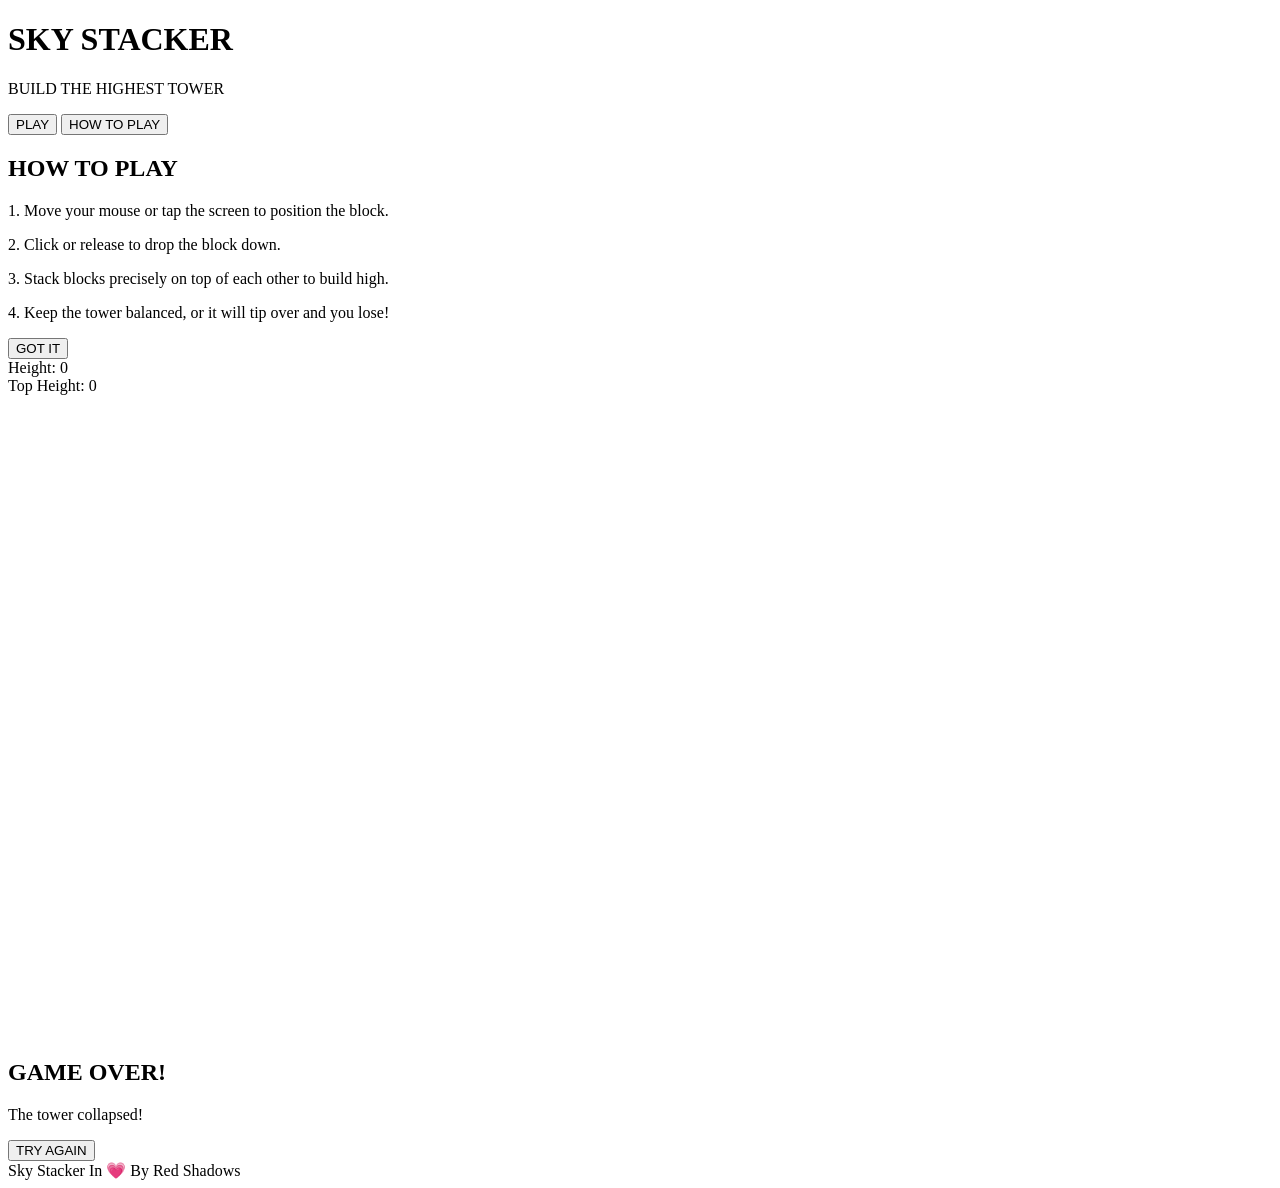
==== skyStacker.html @ 26a72b55 "✨| UPLOADED" ====
<!-- DEVELOPED BY RED SHADOWS -->

<!DOCTYPE html>
<html lang="en" dir="ltr">
<head>
    <meta charset="UTF-8">
    <meta name="viewport" content="width=device-width, initial-scale=1.0">
    <meta name="description" content="Play SkyStacker, an exciting physics-based tower building game. Stack blocks precisely, keep your balance, and build the highest tower possible!">
    <title>SkyStacker</title>
    <link rel="stylesheet" href="style/skyStacker.css">
</head>
<body>
    <div id="game-container">
        
        <div id="start-screen">
            <h1 class="game-title">SKY STACKER</h1>
            <p class="game-subtitle">BUILD THE HIGHEST TOWER</p>
            <div class="menu-buttons">
                <button id="play-btn" class="pixel-btn">PLAY</button>
    
                <button id="how-to-btn" class="pixel-btn">HOW TO PLAY</button>
            </div>
        </div>

        <div id="how-to-screen" class="hidden">
            <div class="instructions-panel">
                <h2>HOW TO PLAY</h2>
                <p>1. Move your mouse or tap the screen to position the block.</p>
                <p>2. Click or release to drop the block down.</p>
                <p>3. Stack blocks precisely on top of each other to build high.</p>
                <p>4. Keep the tower balanced, or it will tip over and you lose!</p>
                <button id="close-how-to-btn" class="pixel-btn">GOT IT</button>
            </div>

        </div>

        <div id="game-ui" class="hidden">
            <div class="score-bubble">
                <div id="score">Height: 0</div>
                <div id="top-score"> Top Height: 0</div>
            </div>
        </div>

        <canvas id="gameCanvas" width="480" height="640"></canvas>

        <div id="game-over-screen" class="hidden">
            <h2>GAME OVER!</h2>
            <p id="winner-text">The tower collapsed!</p>
            <button id="restart-btn" class="pixel-btn">TRY AGAIN</button>
        </div>

        <div id="game-footer">
            <span>Sky Stacker In 💗 By Red Shadows</span>
        </div>

    </div>

    <script src="js/blocks.js"></script>
    <script src="js/physics.js"></script>
    <script src="js/input.js"></script>
    <script src="js/main.js"></script>
</body>
</html>
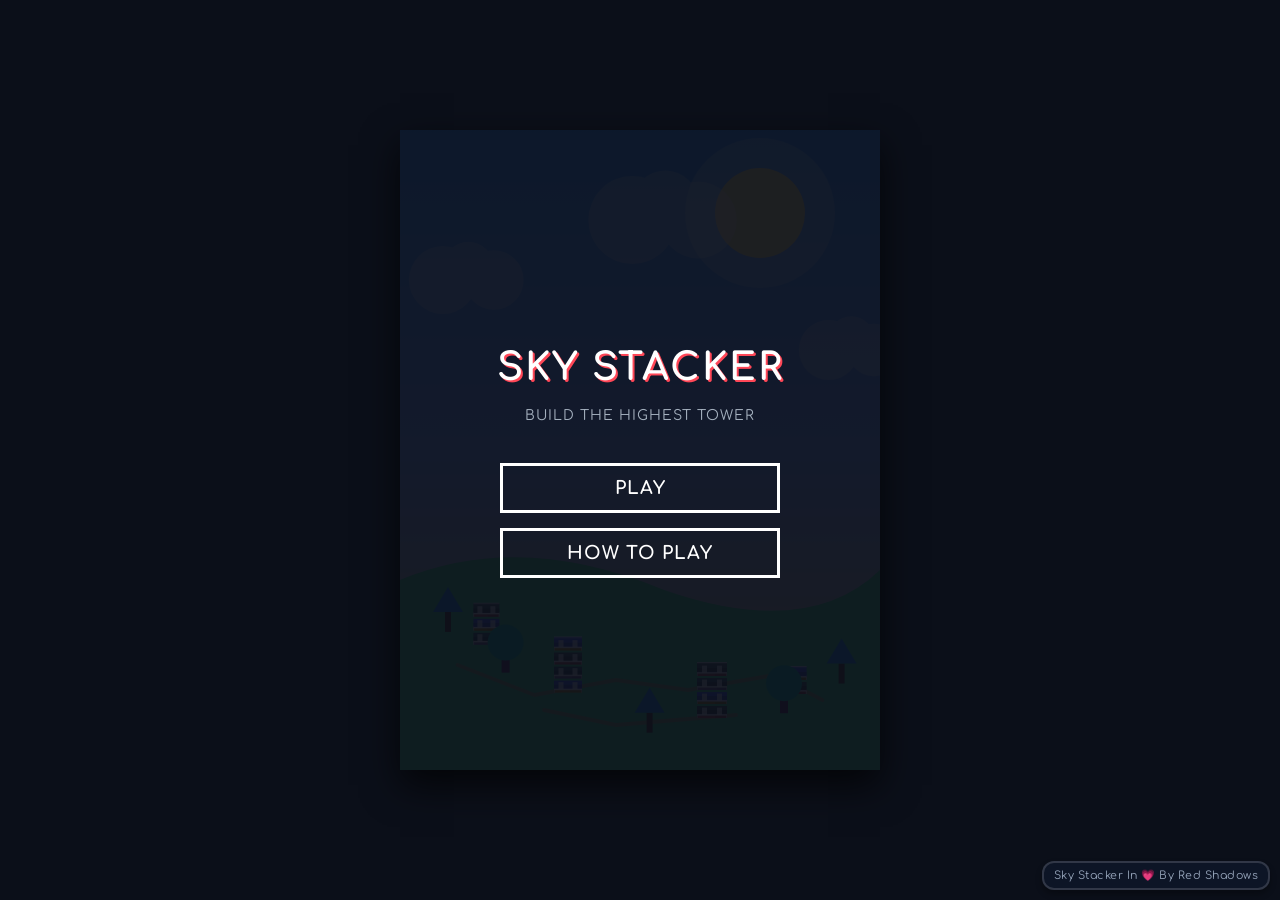
==== commit 1b69230f: "✨| Add favicon" ====
--- a/skyStacker.html
+++ b/skyStacker.html
@@ -8,6 +8,7 @@
     <meta name="description" content="Play SkyStacker, an exciting physics-based tower building game. Stack blocks precisely, keep your balance, and build the highest tower possible!">
     <title>SkyStacker</title>
     <link rel="stylesheet" href="style/skyStacker.css">
+    <link rel="icon" href="https://avatars.githubusercontent.com/u/147977466?s=48&v=4" type="image/x-icon">
 </head>
 <body>
     <div id="game-container">
@@ -60,4 +61,4 @@
     <script src="js/input.js"></script>
     <script src="js/main.js"></script>
 </body>
-</html>+</html>
--- a/style/skyStacker.css
+++ b/style/skyStacker.css
@@ -0,0 +1,239 @@
+/* DEVELOPED BY RED SHADOWS */
+@import url('https://fonts.googleapis.com/css2?family=Comfortaa&display=swap');
+@import url('https://fonts.googleapis.com/css2?family=Orbitron:wght@600;800&display=swap');
+
+body {
+    background-color: #0b0f19;
+    font-family: 'Comfortaa';
+    display: flex;
+    justify-content: center;
+    align-items: center;
+    min-height: 100vh;
+    margin: 0;
+    color: #fff;
+    overflow: hidden;
+}
+
+#game-container {
+    position: relative;
+    width: 100vw;
+    max-width: 480px;
+    height: 100vh;
+    max-height: 640px;
+    border: none; 
+    box-shadow: 0 15px 35px rgba(0,0,0,0.7);
+    overflow: hidden;
+}
+
+canvas {
+    display: block;
+    width: 100%;
+    height: 100%;
+}
+
+#start-screen {
+    position: absolute;
+    top: 0;
+    left: 0;
+    width: 100%;
+    height: 100%;
+    background: rgba(11, 15, 25, 0.92);
+    display: flex;
+    flex-direction: column;
+    justify-content: center;
+    align-items: center;
+    z-index: 10;
+    text-align: center;
+    padding: 20px;
+    box-sizing: border-box;
+}
+
+.game-title {
+    font-size: clamp(28px, 8vw, 38px);
+    font-weight: bold;
+    letter-spacing: 2px;
+    color: #fff;
+    margin-bottom: 5px;
+    text-shadow: 2px 2px #ff4757;
+}
+
+.game-subtitle {
+    font-size: clamp(12px, 3vw, 14px);
+    color: #a4b0be;
+    margin-bottom: 40px;
+    letter-spacing: 1px;
+}
+
+.menu-buttons {
+    display: flex;
+    flex-direction: column;
+    gap: 15px;
+    width: 80%;
+    max-width: 280px;
+}
+
+.pixel-btn {
+    padding: 12px 20px;
+    font-size: 18px;
+    font-weight: bold;
+    font-family: 'Comfortaa';
+    background: transparent;
+    color: #fff;
+    border: 3px solid #fff;
+    cursor: pointer;
+    transition: 0.2s;
+    letter-spacing: 1px;
+    width: 100%;
+}
+
+.pixel-btn:hover {
+    background: #ff4757;
+    border-color: #ff4757;
+    box-shadow: 0 0 15px rgba(255, 71, 87, 0.6);
+}
+
+#game-ui {
+    position: absolute;
+    top: 20px;
+    left: 20px;
+    right: 20px;
+    z-index: 5;
+    pointer-events: none;
+    display: flex;
+    justify-content: space-between;
+}
+
+#game-ui .score-bubble {
+    background-color: #1e293b; 
+    border: 2px solid #f1c40f; 
+    border-radius: 12px; 
+    padding: 6px 14px;
+    box-shadow: 0 4px 10px rgba(0, 0, 0, 0.4); 
+}
+
+#score {
+    font-family: 'Orbitron'; 
+    font-size: 14px;
+    font-weight: bold;
+    color: #f8fafc;
+    text-align: center;
+    letter-spacing: 1px;
+}
+
+#top-score {
+    font-family: 'Orbitron';
+    font-size: 14px;
+    color: #f1c40f; 
+    text-align: center;
+    margin-top: 4px;
+    letter-spacing: 1px;
+}
+
+#game-footer {
+    position: fixed;
+    right: 10px;
+    bottom: 10px;
+    background: rgba(15, 23, 42, 0.85);
+    border: 2px solid rgba(255, 255, 255, 0.15);
+    padding: 6px 10px;
+    border-radius: 12px;
+    font-family: 'Comfortaa';
+    font-size: 11px;
+    color: #94a3b8;
+    backdrop-filter: blur(5px);
+    z-index: 100;
+    box-shadow: 0 4px 6px rgba(0, 0, 0, 0.3);
+    letter-spacing: 0.5px;
+}
+
+.hidden {
+    display: none !important;
+}
+
+#game-over-screen {
+    position: absolute;
+    top: 0;
+    left: 0;
+    width: 100%;
+    height: 100%;
+    background: rgba(11, 15, 25, 0.85);
+    display: flex;
+    flex-direction: column;
+    justify-content: center;
+    align-items: center;
+    z-index: 10;
+    padding: 20px;
+    box-sizing: border-box;
+}
+
+#how-to-screen {
+    position: absolute;
+    top: 0;
+    left: 0;
+    width: 100%;
+    height: 100%;
+    background-color: rgba(15, 23, 42, 0.85);
+    display: flex;
+    justify-content: center;
+    align-items: center;
+    z-index: 20;
+    backdrop-filter: blur(3px); 
+    padding: 20px;
+    box-sizing: border-box;
+}
+
+.instructions-panel {
+    background-color: #1e293b;
+    border: 4px solid #f1c40f;
+    border-radius: 4px;
+    padding: 20px 15px;
+    width: 100%;
+    max-width: 380px;
+    text-align: left; 
+    direction: ltr;    
+    color: #f8fafc;
+    box-shadow: 0 10px 25px rgba(0, 0, 0, 0.5), inset 0 0 15px rgba(0, 0, 0, 0.3);
+    box-sizing: border-box;
+}
+
+.instructions-panel h2 {
+    margin-top: 0;
+    margin-bottom: 15px;
+    border-bottom: 3px dashed #475569;
+    padding-bottom: 8px;
+    text-align: center;
+    font-family: 'Comfortaa';
+    font-size: 22px;
+    color: #f1c40f;
+    letter-spacing: 1px;
+}
+
+.instructions-panel p {
+    font-family: 'Comfortaa';
+    font-size: 14px;
+    line-height: 1.5;
+    margin-bottom: 10px;
+    background-color: rgba(30, 41, 59, 0.5);
+    padding: 6px 10px;
+    border-left: 4px solid #3b82f6; 
+    border-right: none;
+    border-radius: 2px;
+    text-align: left;
+}
+
+.instructions-panel .pixel-btn {
+    display: block;
+    margin: 20px auto 0 auto;
+    width: 70%;
+    text-align: center;
+    font-size: 16px;
+    padding: 8px;
+}
+
+@media screen and (max-width: 480px) {
+    #game-container {
+        width: 100vw;
+        height: 100vh;
+        border: none;
+    }
+}
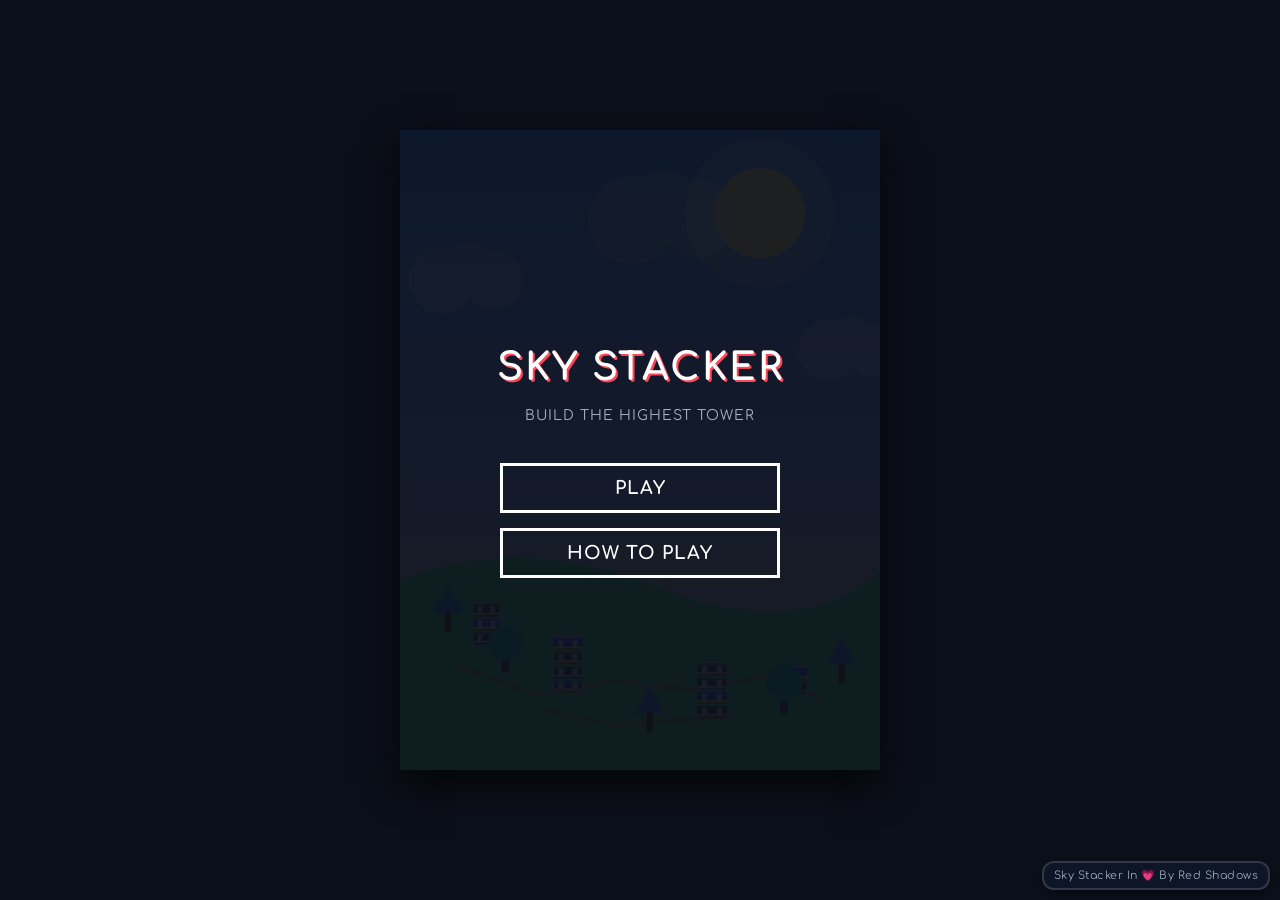
==== commit 9f6004f6: "✨| Testing Update" ====
--- a/skyStacker.html
+++ b/skyStacker.html
@@ -44,11 +44,18 @@
 
         <canvas id="gameCanvas" width="480" height="640"></canvas>
 
+        <div id="mobile-controls" class="mobile-controls-hidden">
+            <button id="btn-left">◀</button>
+            <button id="btn-drop">🔻</button>
+            <button id="btn-right">▶</button>
+        </div>
+
         <div id="game-over-screen" class="hidden">
             <h2>GAME OVER!</h2>
             <p id="winner-text">The tower collapsed!</p>
             <button id="restart-btn" class="pixel-btn">TRY AGAIN</button>
         </div>
+
 
         <div id="game-footer">
             <span>Sky Stacker In 💗 By Red Shadows</span>
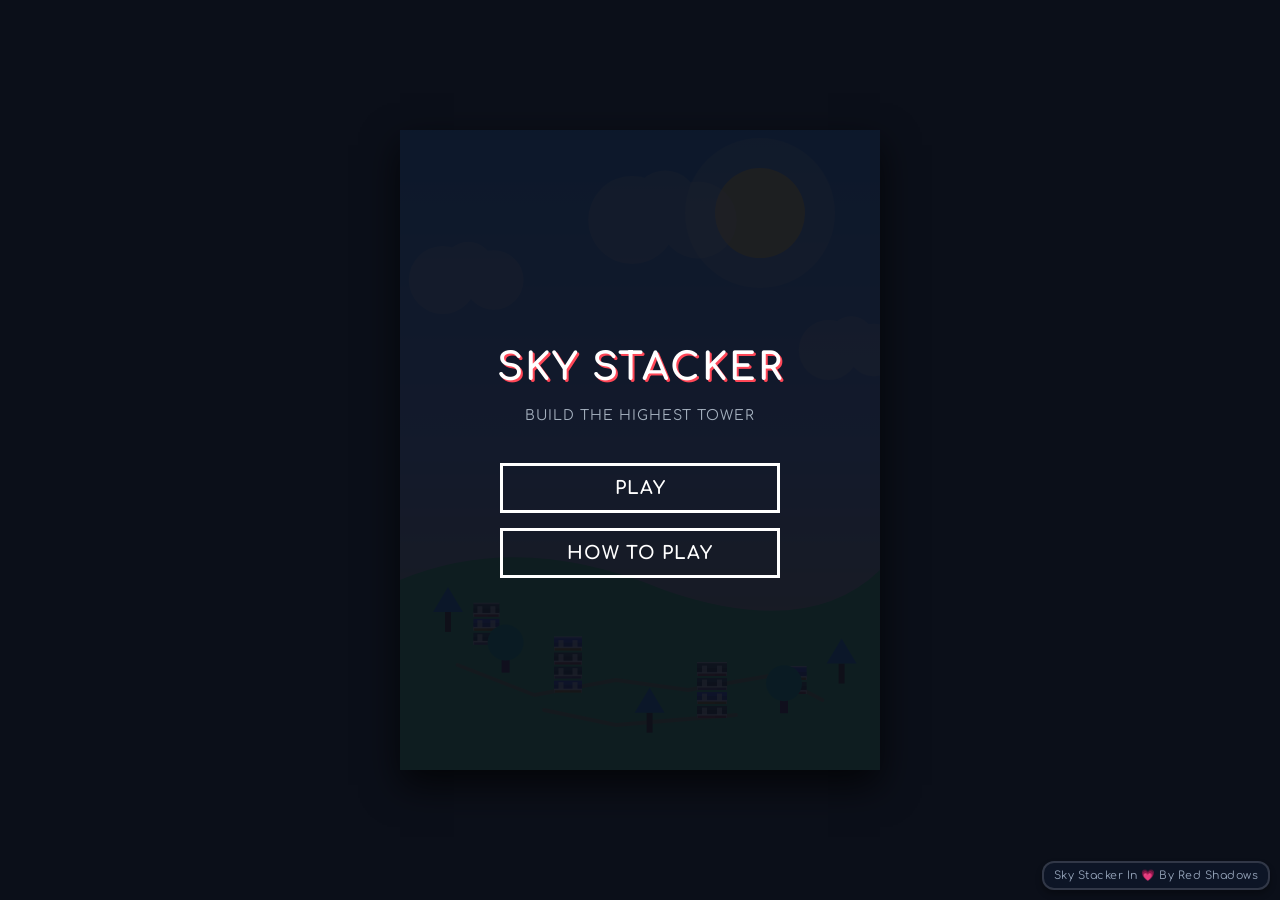
==== commit c691b8e0: "✨| FIXED" ====
--- a/skyStacker.html
+++ b/skyStacker.html
@@ -44,7 +44,7 @@
 
         <canvas id="gameCanvas" width="480" height="640"></canvas>
 
-        <div id="mobile-controls" class="mobile-controls-hidden">
+        <div id="mobile-controls">
             <button id="btn-left">◀</button>
             <button id="btn-drop">🔻</button>
             <button id="btn-right">▶</button>
--- a/style/skyStacker.css
+++ b/style/skyStacker.css
@@ -230,6 +230,41 @@
     padding: 8px;
 }
 
+#mobile-controls {
+    display: none; 
+    position: absolute;
+    bottom: 15px;
+    left: 0;
+    width: 100%;
+    justify-content: space-between;
+    padding: 0 20px;
+    box-sizing: border-box;
+    z-index: 100;
+    pointer-events: auto;
+}
+
+#mobile-controls button {
+    background-color: rgba(30, 41, 59, 0.85);
+    color: white;
+    border: 2px solid #f1c40f;
+    padding: 12px 20px;
+    font-size: 16px;
+    font-weight: bold;
+    border-radius: 10px;
+    outline: none;
+    cursor: pointer;
+    user-select: none;
+    touch-action: manipulation;
+    box-shadow: 0 4px 6px rgba(0,0,0,0.4);
+    font-family: 'Comfortaa';
+}
+
+#mobile-controls button:active {
+    background-color: #f1c40f;
+    color: #0b0f19;
+    transform: scale(0.95);
+}
+
 @media screen and (max-width: 480px) {
     #game-container {
         width: 100vw;
